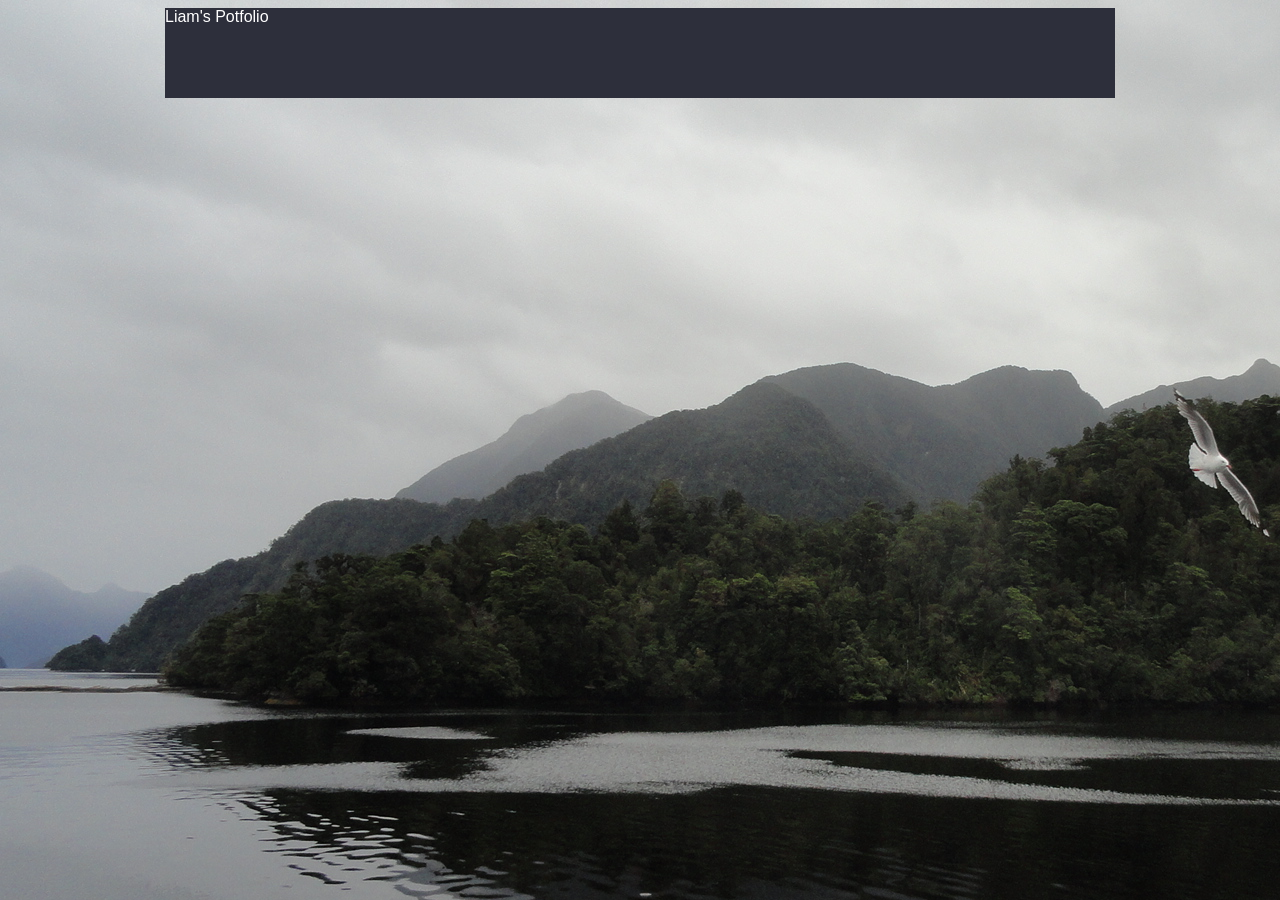
==== index.html @ b0f1ca58 "rename home to index" ====
<!DOCTYPE html>

<html>

  <head>
    <title>Liam's Portfolio</title>
    <link rel="stylesheet" href="StylesPage.css" />
  </head>

  <body>

    <div class="headingContainer">

    <div class="heading">
      Liam's Potfolio

    </div>

    <div class"navigation">

    </div>
    </div>


  </body>

</html>
---- StylesPage.css ----
/* I can add in different fonts later on here using
@import url('')   */

body {
  background-image: url(Images/seagull-hills.jpg);
  font-family: sans-serif;
  max-width:
}

.headingContainer {
  overflow: hidden;
  max-width: 950px;
  margin-left: auto;
  margin-right: auto;
}

.heading {
  height: 90px;
  background-color: #2d2f3b;
  color: white;
  border-bottom; 6px solid #4b4e61

.navigation {
  max-width: 960px;
  margin-left: auto;
  margin-right: auto;
}
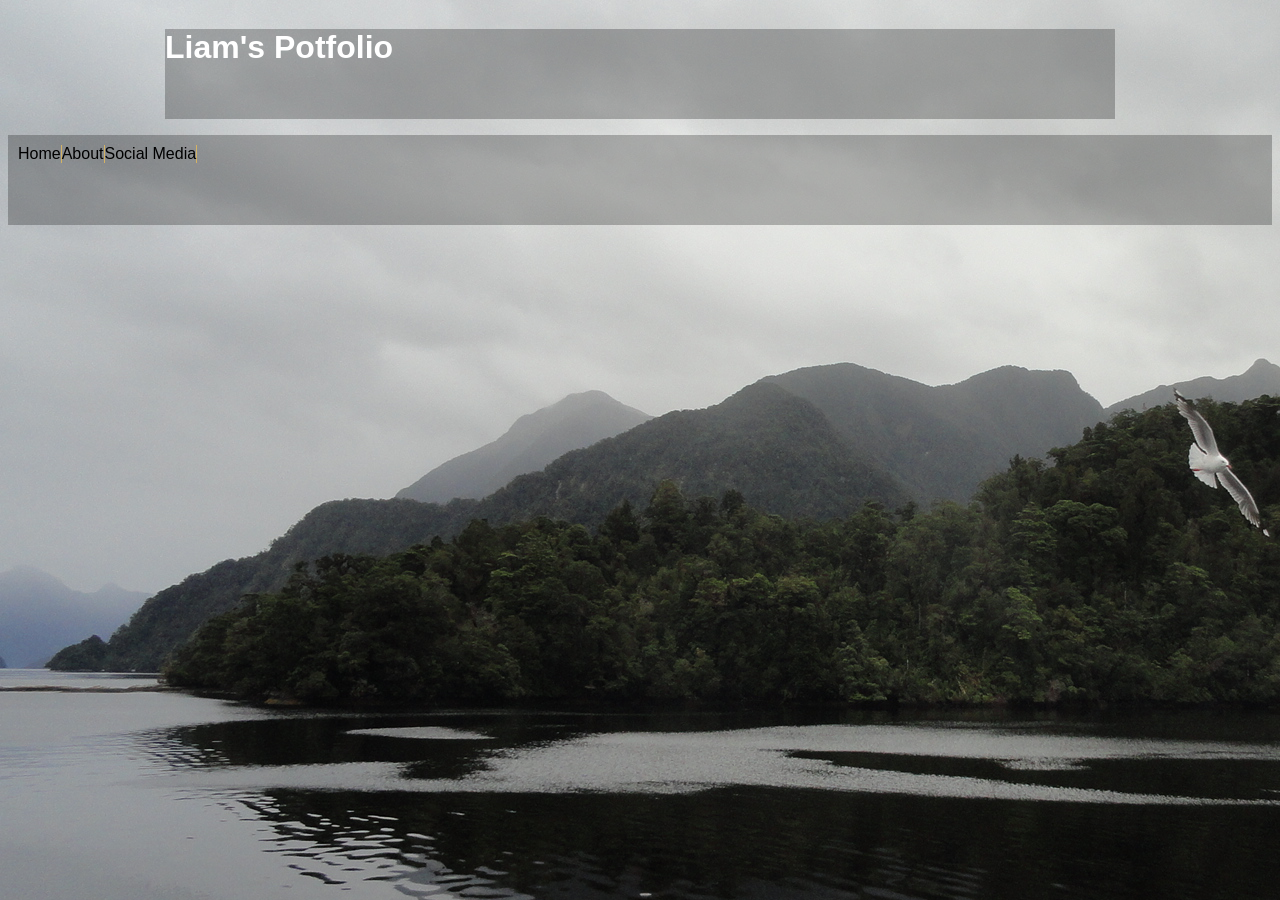
==== commit 10d8f297: "Added in Nav box" ====
--- a/index.html
+++ b/index.html
@@ -12,16 +12,18 @@
     <div class="headingContainer">
 
     <div class="heading">
-      Liam's Potfolio
+      <h1>Liam's Potfolio</h1>
 
     </div>
 
-    <div class"navigation">
-
-    </div>
     </div>
 
+      <ol class="navigation">
+        <li>Home</li>
+        <li>About</li>
+        <li>Social Media</li>
+      </ol>
 
-  </body>
+    </body>
 
 </html>
--- a/StylesPage.css
+++ b/StylesPage.css
@@ -4,7 +4,6 @@
 body {
   background-image: url(Images/seagull-hills.jpg);
   font-family: sans-serif;
-  max-width:
 }
 
 .headingContainer {
@@ -16,12 +15,24 @@
 
 .heading {
   height: 90px;
-  background-color: #2d2f3b;
+  background-color: rgba(0, 0, 0, 0.25);
   color: white;
-  border-bottom; 6px solid #4b4e61
+  border-bottom; 6px solid #4b4e61;
+}
 
 .navigation {
-  max-width: 960px;
+  max-width: 9500px;
+  height: 70px;
   margin-left: auto;
   margin-right: auto;
+  background-color: rgba(0, 0, 0, 0.25);
+  padding: 10px 10px
+
 }
+
+.navigation li {
+  display: block;
+  float: left;
+  padding: 10 20;
+  border-right: 1px solid #D4b364;
+}
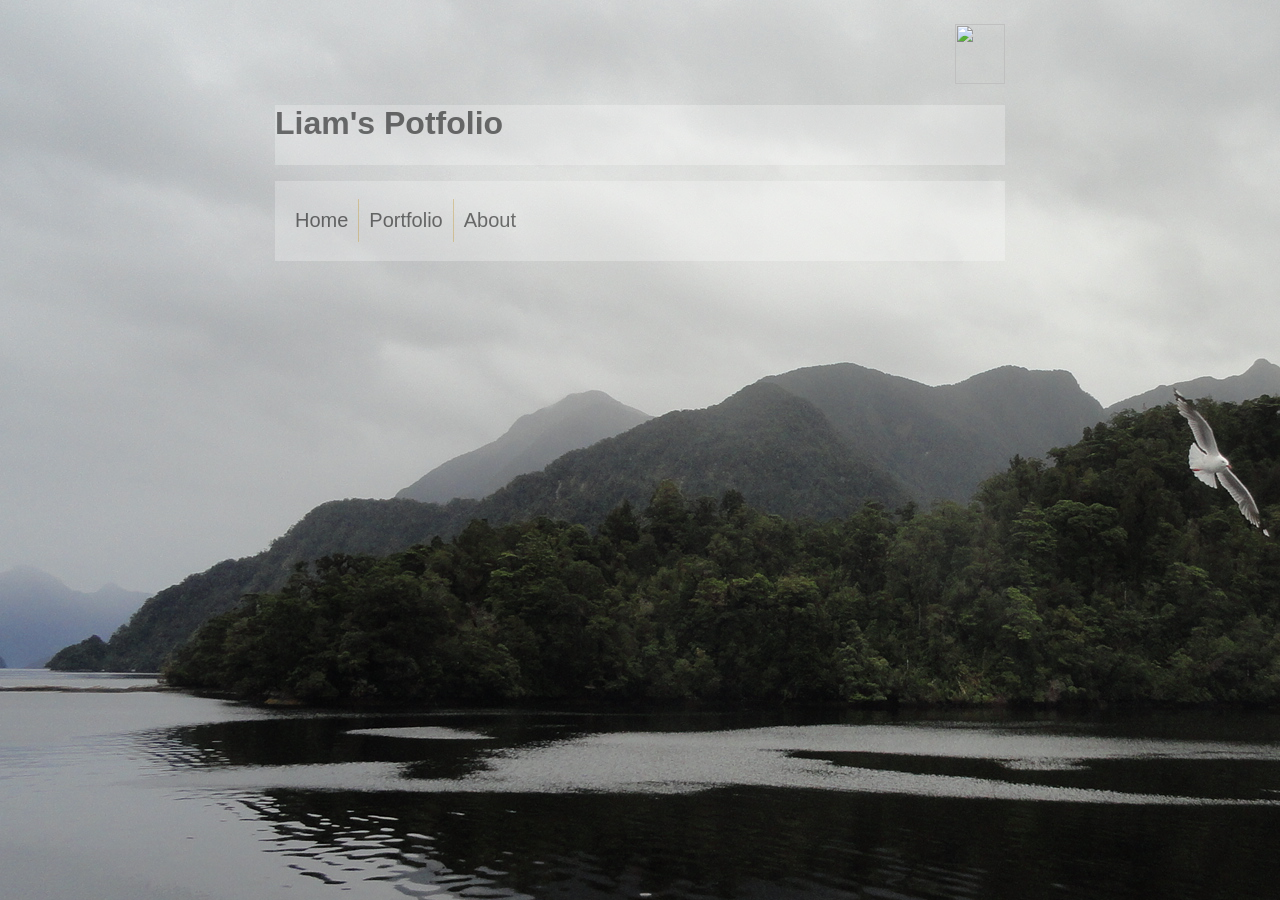
==== commit 2aed9ea4: "Added logo, navigation also started" ====
--- a/index.html
+++ b/index.html
@@ -11,19 +11,23 @@
 
     <div class="headingContainer">
 
-    <div class="heading">
-      <h1>Liam's Potfolio</h1>
+      <div class="headingContainer">
+        <p>  <img src="images/Logo- Web.svg" height="60px" width="50px">  </p>
+      </div>
+
+      <div class="headingText">
+        <h1>Liam's Potfolio</h1>
+
+      </div>
 
     </div>
 
-    </div>
+        <ol class="navigation">
+          <li>Home</li>
+          <li>Portfolio</li>
+          <li>About</li>
+        </ol>
 
-      <ol class="navigation">
-        <li>Home</li>
-        <li>About</li>
-        <li>Social Media</li>
-      </ol>
-
-    </body>
+  </body>
 
 </html>
--- a/StylesPage.css
+++ b/StylesPage.css
@@ -8,31 +8,44 @@
 
 .headingContainer {
   overflow: hidden;
-  max-width: 950px;
+  max-width: 730px;
   margin-left: auto;
   margin-right: auto;
 }
 
-.heading {
-  height: 90px;
-  background-color: rgba(0, 0, 0, 0.25);
-  color: white;
-  border-bottom; 6px solid #4b4e61;
+.headingText {
+  height: 60px;
+  background-color: rgba(255, 255, 255, 0.50);
+  color: black;
+  opacity: 0.5;
+}
+
+img{
+  float: right;
+  margin-left: auto;
+  margin-right: auto;
 }
 
 .navigation {
-  max-width: 9500px;
-  height: 70px;
+  width: 710px;
+  height: 62px;
   margin-left: auto;
   margin-right: auto;
-  background-color: rgba(0, 0, 0, 0.25);
-  padding: 10px 10px
-
+  background-color: rgba(255, 255, 255, 0.50);
+  padding: 0px 10px;
+  padding-top: 18px;
+  opacity: 0.5
 }
 
 .navigation li {
   display: block;
   float: left;
-  padding: 10 20;
+  font-family: sans-serif;
+  padding: 10px;
   border-right: 1px solid #D4b364;
+  font-size: 1.25rem;
 }
+
+.navigation li:last-child {
+  border-right: none;
+}
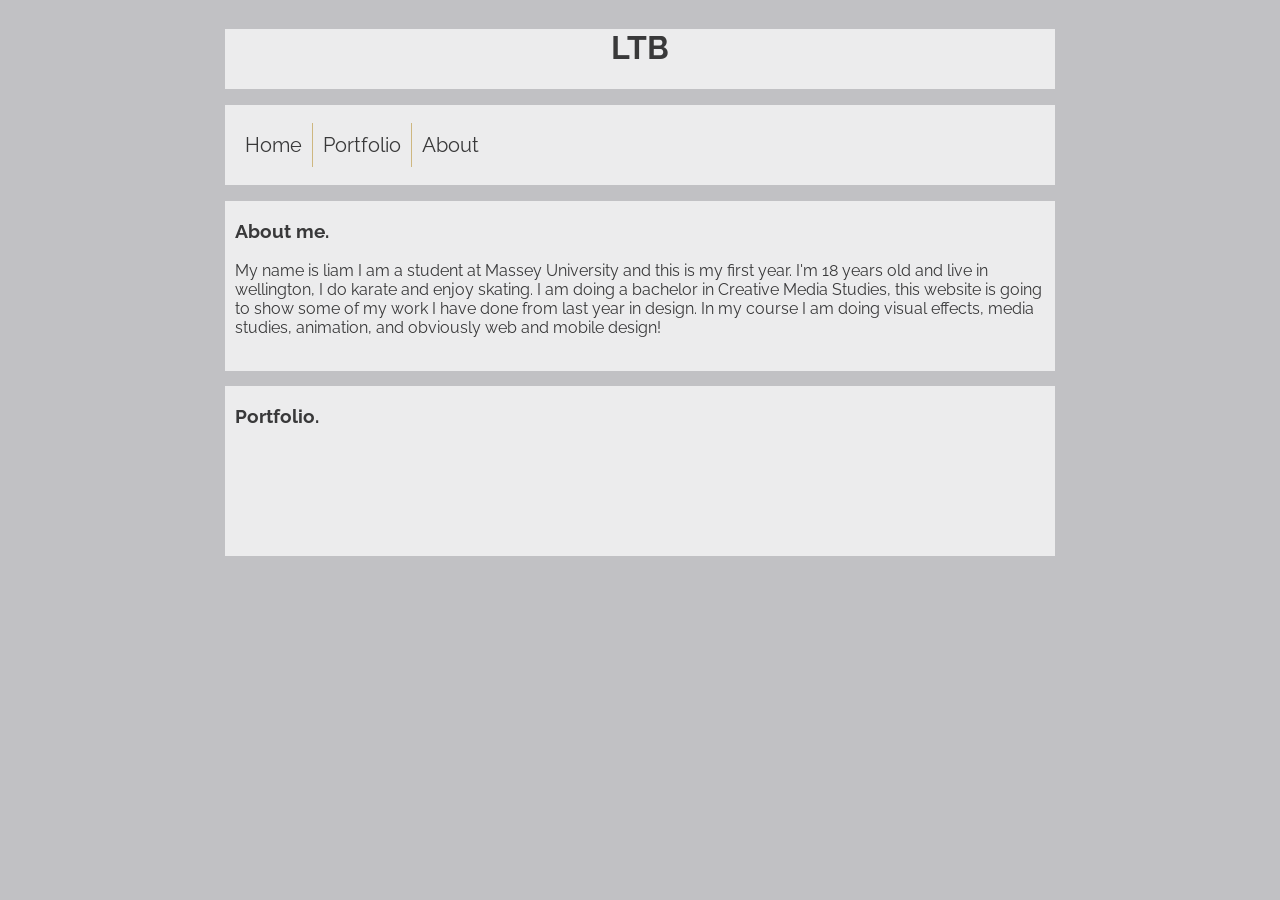
==== commit 79234077: "Added more divs" ====
--- a/index.html
+++ b/index.html
@@ -5,19 +5,15 @@
   <head>
     <title>Liam's Portfolio</title>
     <link rel="stylesheet" href="StylesPage.css" />
+    <link href="https://fonts.googleapis.com/css?family=Raleway|Ubuntu" rel="stylesheet">
   </head>
 
   <body>
 
     <div class="headingContainer">
 
-      <div class="headingContainer">
-        <p>  <img src="images/Logo- Web.svg" height="60px" width="50px">  </p>
-      </div>
-
       <div class="headingText">
-        <h1>Liam's Potfolio</h1>
-
+        <h1>LTB</h1>
       </div>
 
     </div>
@@ -28,6 +24,25 @@
           <li>About</li>
         </ol>
 
+    <div class="aboutContainer">
+
+      <div class="aboutText">
+      <h3>About me.</h3>
+        <p> My name is liam I am a student at Massey University and this is my first year. I'm 18 years old and live in wellington,
+          I do karate and enjoy skating. I am doing a bachelor in Creative Media Studies, this website is going to show some of my
+          work I have done from last year in design. In my course I am doing visual effects, media studies, animation, and obviously
+          web and mobile design!</p>
+      </div>
+    </div>
+
+    <div class="portfolioContainer">
+
+      <div class="portfolioText">
+        <h3>Portfolio.</h3>
+
+      </div>
+    </div>
+
   </body>
 
 </html>
--- a/StylesPage.css
+++ b/StylesPage.css
@@ -1,40 +1,35 @@
-/* I can add in different fonts later on here using
-@import url('')   */
+@import url('<link href="https://fonts.googleapis.com/css?family=Raleway" rel="stylesheet">');
 
 body {
-  background-image: url(Images/seagull-hills.jpg);
-  font-family: sans-serif;
+    background-color:  #c1c1c4;
+    font-family: 'Raleway', sans-serif;
 }
 
 .headingContainer {
   overflow: hidden;
-  max-width: 730px;
+  max-width: 830px;
   margin-left: auto;
   margin-right: auto;
 }
 
 .headingText {
   height: 60px;
-  background-color: rgba(255, 255, 255, 0.50);
+  background-color: rgba(255, 255, 255);
   color: black;
-  opacity: 0.5;
-}
-
-img{
-  float: right;
-  margin-left: auto;
-  margin-right: auto;
+  text-align: center;
+  opacity: 0.7;
+  font-family: 'Raleway' sans-serif;
 }
 
 .navigation {
-  width: 710px;
+  max-width: 810px;
   height: 62px;
   margin-left: auto;
   margin-right: auto;
-  background-color: rgba(255, 255, 255, 0.50);
+  background-color: rgba(255, 255, 255);
   padding: 0px 10px;
   padding-top: 18px;
-  opacity: 0.5
+  opacity: 0.7;
 }
 
 .navigation li {
@@ -44,8 +39,47 @@
   padding: 10px;
   border-right: 1px solid #D4b364;
   font-size: 1.25rem;
+  text-align: center;
+  font-family: 'Raleway', sans-serif;
 }
 
 .navigation li:last-child {
   border-right: none;
 }
+
+.aboutContainer {
+  display: block;
+  height: 170px;
+  margin-left: auto;
+  margin-right: auto;
+  background-color: rgba(255, 255, 255);
+  opacity: 0.7;
+  padding-left: 10px;
+  overflow: hidden;
+  max-width: 820px;
+}
+
+.aboutText {
+  font-style: 'Raleway', sans-serif;
+  text-align: left;
+  font-size: 1rem;
+}
+
+.portfolioContainer {
+  display: block;
+  max-width: 820px;
+  height: 170px;
+  margin-top: 15px;
+  margin-left: auto;
+  margin-right: auto;
+  overflow: hidden;
+  padding-left: 10px;
+  background-color: rgba(255, 255, 255);
+  opacity: 0.7;
+}
+
+.portfolioText{
+  font-style: 'Raleway', sans-serif;
+  font-size: 1rem;
+  text-align: left;
+}
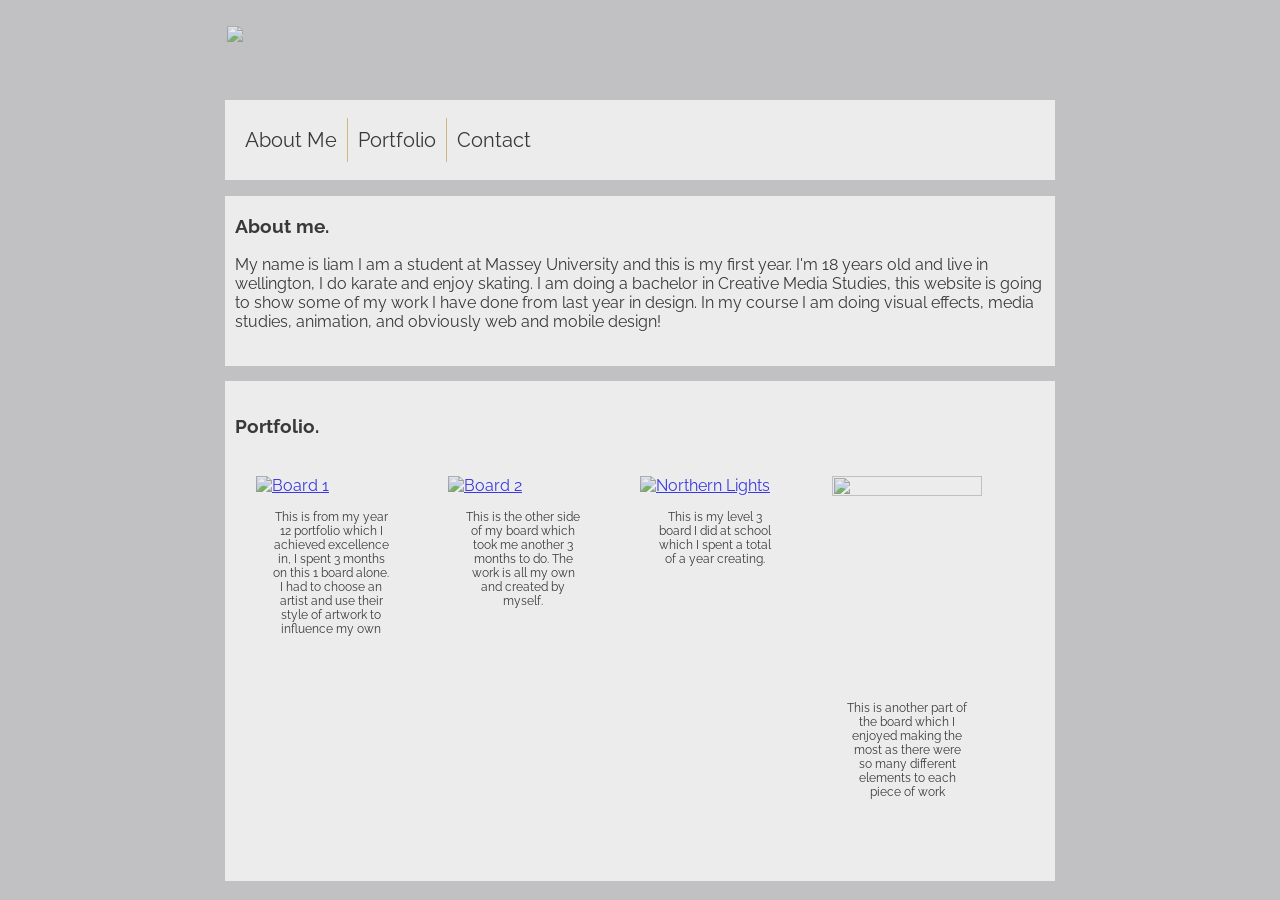
==== commit c1601e3e: "Added Gallery" ====
--- a/index.html
+++ b/index.html
@@ -13,15 +13,15 @@
     <div class="headingContainer">
 
       <div class="headingText">
-        <h1>LTB</h1>
+        <p>  <img src="images/Logo- Web.svg" width="60px" height="60px">  </p>
       </div>
 
     </div>
 
         <ol class="navigation">
-          <li>Home</li>
+          <li href='aboutText'>About Me</li>
           <li>Portfolio</li>
-          <li>About</li>
+          <li>Contact</li>
         </ol>
 
     <div class="aboutContainer">
@@ -39,8 +39,39 @@
 
       <div class="portfolioText">
         <h3>Portfolio.</h3>
+      </div>
 
+      <div class="gallery">
+        <a target="_blank" href="images/Portfolio 1.jpg">
+           <img src="images/Portfolio 1.jpg" alt="Board 1" width="150" height="210">
+        </a>
+        <div class="description">This is from my year 12 portfolio which I achieved excellence in, I spent 3 months on this 1 board alone. I had
+          to choose an artist and use their style of artwork to influence my own
+        </div>
       </div>
+
+      <div class="gallery">
+        <a target="_blank" href="images/Portfolio 2.jpg">
+          <img src="images/Portfolio 2.jpg" alt="Board 2" width="150" height="210">
+        </a>
+        <div class="description">This is the other side of my board which took me another 3 months to do. The work is all my own
+        and created by myself.</div>
+      </div>
+
+      <div class="gallery">
+        <a target="_blank" href="images/Portfolio 3.jpg">
+          <img src="images/Portfolio 3.jpg" alt="Northern Lights" width="150" height="210">
+        </a>
+        <div class="description">This is my level 3 board I did at school which I spent a total of a year creating.</div>
+      </div>
+
+      <div class="gallery">
+        <a target="_blank" href="images/Portfolio 4.jpg">
+          <img src="images/Portfolio 4.jpg" alt="" width="150" height="210">
+        </a>
+        <div class="description">This is another part of the board which I enjoyed making the most as there were so many different elements to each piece of work</div>
+      </div>
+
     </div>
 
   </body>
--- a/StylesPage.css
+++ b/StylesPage.css
@@ -14,9 +14,8 @@
 
 .headingText {
   height: 60px;
-  background-color: rgba(255, 255, 255);
   color: black;
-  text-align: center;
+  text-align: left;
   opacity: 0.7;
   font-family: 'Raleway' sans-serif;
 }
@@ -68,7 +67,7 @@
 .portfolioContainer {
   display: block;
   max-width: 820px;
-  height: 170px;
+  height: 500px;
   margin-top: 15px;
   margin-left: auto;
   margin-right: auto;
@@ -82,4 +81,29 @@
   font-style: 'Raleway', sans-serif;
   font-size: 1rem;
   text-align: left;
+  padding-top: 15px;
 }
+
+.gallery {
+    margin-top: 20px;
+    margin-left: 20px;
+    margin-right: 20px;
+    border: 1px solid #FFF;
+    float: left;
+    width: 150px;
+    overflow: hidden;
+}
+.gallery:hover {
+        border: 1px solid #777;
+}
+
+.gallery img {
+    width: 100%;
+    height: auto;
+}
+
+.description {
+    padding: 15px;
+    text-align: center;
+    font-style: 'Raleway', sans-serif;
+    font-size: 0.75rem;
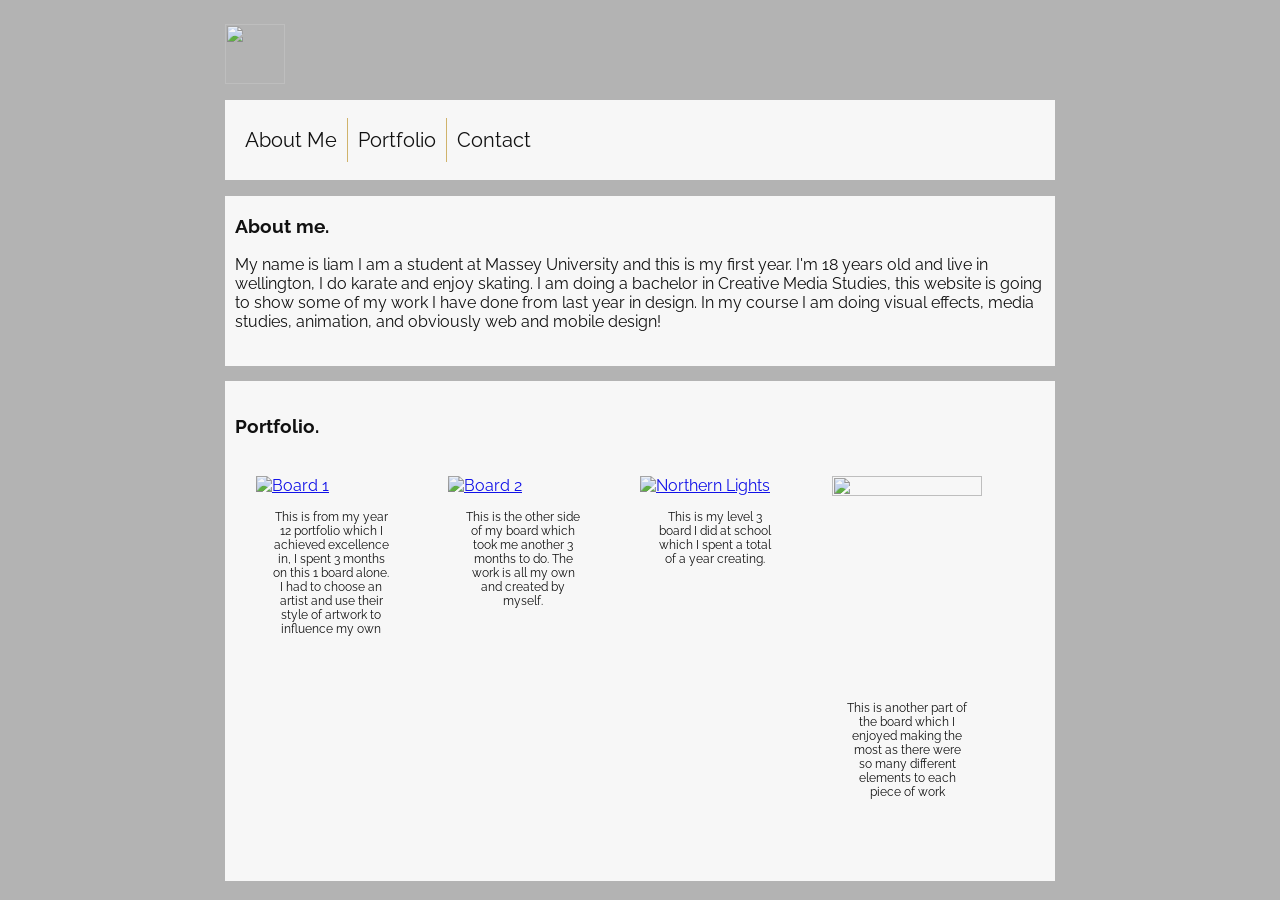
==== commit 3c332270: "Gallery Update and links for nav bar near done" ====
--- a/index.html
+++ b/index.html
@@ -6,6 +6,13 @@
     <title>Liam's Portfolio</title>
     <link rel="stylesheet" href="StylesPage.css" />
     <link href="https://fonts.googleapis.com/css?family=Raleway|Ubuntu" rel="stylesheet">
+
+    <style>
+      a:hover {
+        color: blue;
+      }
+    </style>
+
   </head>
 
   <body>
@@ -19,15 +26,15 @@
     </div>
 
         <ol class="navigation">
-          <li href='aboutText'>About Me</li>
-          <li>Portfolio</li>
-          <li>Contact</li>
+          <li><a href="#About" style="text-decoration: none; color: #000000;">About Me</a></li>
+          <li><a href="#Portfolio" style="text-decoration: none; color: #000000;">Portfolio</a></li>
+          <li><a href="#Contact" style="text-decoration: none; color: #000000;">Contact</a></li>
         </ol>
 
     <div class="aboutContainer">
 
       <div class="aboutText">
-      <h3>About me.</h3>
+      <h3 a id="About">About me.</h3>
         <p> My name is liam I am a student at Massey University and this is my first year. I'm 18 years old and live in wellington,
           I do karate and enjoy skating. I am doing a bachelor in Creative Media Studies, this website is going to show some of my
           work I have done from last year in design. In my course I am doing visual effects, media studies, animation, and obviously
--- a/StylesPage.css
+++ b/StylesPage.css
@@ -1,7 +1,7 @@
 @import url('<link href="https://fonts.googleapis.com/css?family=Raleway" rel="stylesheet">');
 
 body {
-    background-color:  #c1c1c4;
+    background-color:  #b3b3b3;
     font-family: 'Raleway', sans-serif;
 }
 
@@ -16,7 +16,7 @@
   height: 60px;
   color: black;
   text-align: left;
-  opacity: 0.7;
+  opacity: 0.9;
   font-family: 'Raleway' sans-serif;
 }
 
@@ -28,7 +28,7 @@
   background-color: rgba(255, 255, 255);
   padding: 0px 10px;
   padding-top: 18px;
-  opacity: 0.7;
+  opacity: 0.9;
 }
 
 .navigation li {
@@ -52,7 +52,7 @@
   margin-left: auto;
   margin-right: auto;
   background-color: rgba(255, 255, 255);
-  opacity: 0.7;
+  opacity: 0.9;
   padding-left: 10px;
   overflow: hidden;
   max-width: 820px;
@@ -74,7 +74,7 @@
   overflow: hidden;
   padding-left: 10px;
   background-color: rgba(255, 255, 255);
-  opacity: 0.7;
+  opacity: 0.9;
 }
 
 .portfolioText{
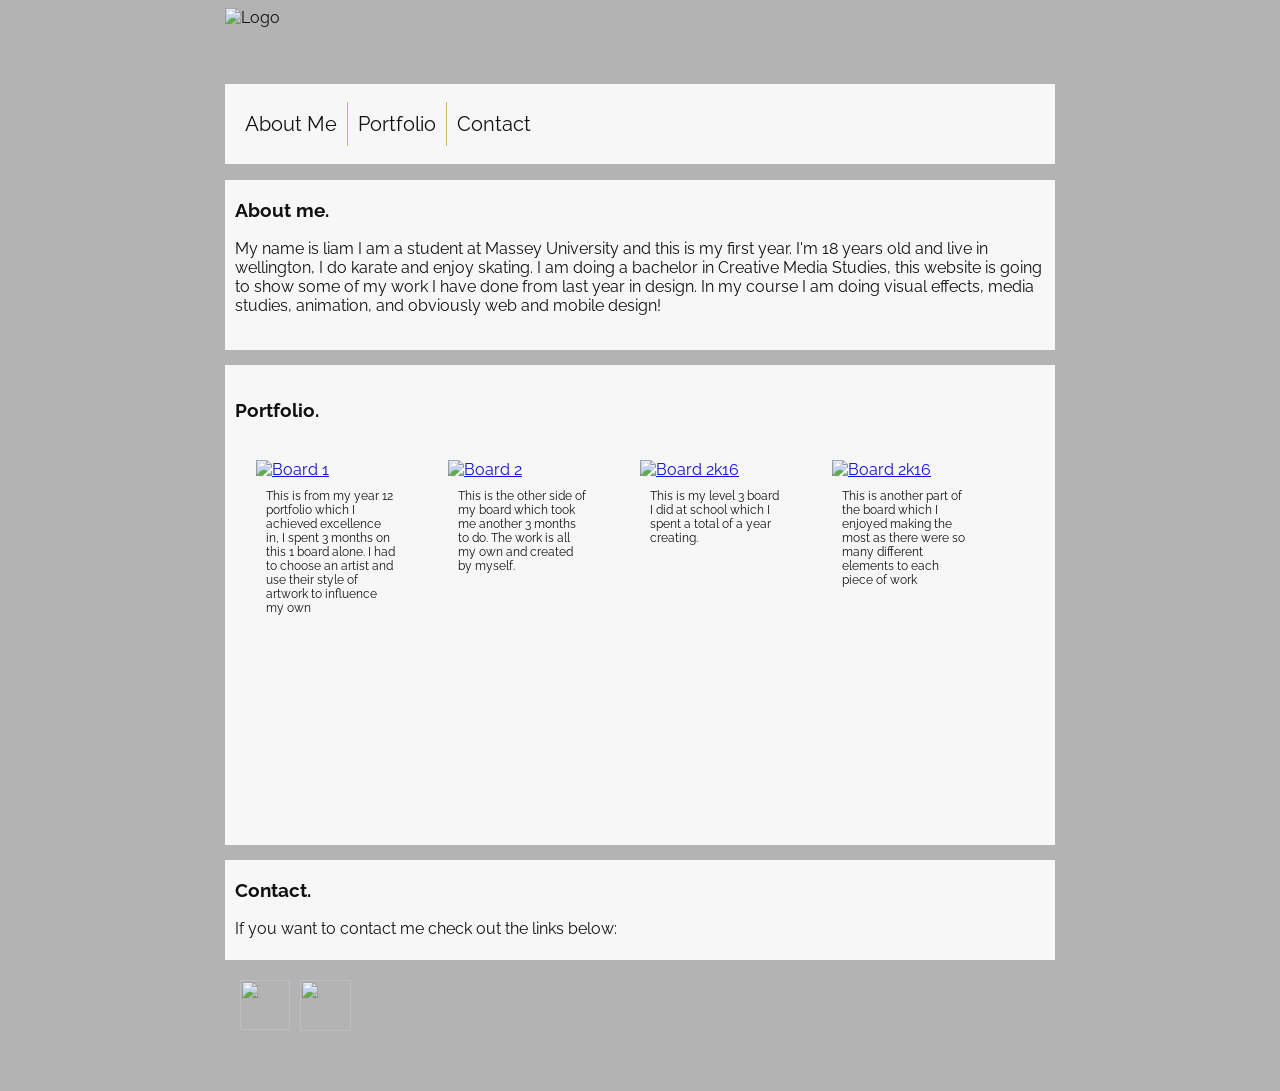
==== commit 6db3bf78: "Finished off page" ====
--- a/index.html
+++ b/index.html
@@ -5,14 +5,7 @@
   <head>
     <title>Liam's Portfolio</title>
     <link rel="stylesheet" href="StylesPage.css" />
-    <link href="https://fonts.googleapis.com/css?family=Raleway|Ubuntu" rel="stylesheet">
-
-    <style>
-      a:hover {
-        color: blue;
-      }
-    </style>
-
+    <link href="https://fonts.googleapis.com/css?family=Raleway" rel="stylesheet">
   </head>
 
   <body>
@@ -20,7 +13,7 @@
     <div class="headingContainer">
 
       <div class="headingText">
-        <p>  <img src="images/Logo- Web.svg" width="60px" height="60px">  </p>
+        <img src="images/ltbLogo.png" alt="Logo" width="60" height="60">
       </div>
 
     </div>
@@ -45,7 +38,7 @@
     <div class="portfolioContainer">
 
       <div class="portfolioText">
-        <h3>Portfolio.</h3>
+        <h3 a id="Portfolio">Portfolio.</h3>
       </div>
 
       <div class="gallery">
@@ -67,20 +60,38 @@
 
       <div class="gallery">
         <a target="_blank" href="images/Portfolio 3.jpg">
-          <img src="images/Portfolio 3.jpg" alt="Northern Lights" width="150" height="210">
+          <img src="images/Portfolio 3.jpg" alt="Board 2k16" width="150" height="210">
         </a>
         <div class="description">This is my level 3 board I did at school which I spent a total of a year creating.</div>
       </div>
 
       <div class="gallery">
         <a target="_blank" href="images/Portfolio 4.jpg">
-          <img src="images/Portfolio 4.jpg" alt="" width="150" height="210">
+          <img src="images/Portfolio 4.jpg" alt="Board 2k16" width="150" height="210">
         </a>
         <div class="description">This is another part of the board which I enjoyed making the most as there were so many different elements to each piece of work</div>
       </div>
 
     </div>
 
+    <div class="contact">
+      <h3 a id="Contact"> Contact. </h3>
+      <p> If you want to contact me check out the links below: </p>
+    </div>
+
+
+      <ul class="logos">
+        <li><a href="https://www.facebook.com/profile.php?id=100007693125925">
+            <img src="images/facebookLogo.png" width="50" height="50"></a>
+        </li>
+
+        <li><a href="https://www.instagram.com/t_r_i_m_m_e_r/?hl=en">
+            <img src="images/instagramLogo.png" width="51" height="51"></a>
+        </li>
+
+      </ul>
+
+
   </body>
 
 </html>
--- a/StylesPage.css
+++ b/StylesPage.css
@@ -25,7 +25,7 @@
   height: 62px;
   margin-left: auto;
   margin-right: auto;
-  background-color: rgba(255, 255, 255);
+  background-color: white;
   padding: 0px 10px;
   padding-top: 18px;
   opacity: 0.9;
@@ -51,7 +51,7 @@
   height: 170px;
   margin-left: auto;
   margin-right: auto;
-  background-color: rgba(255, 255, 255);
+  background-color: white;
   opacity: 0.9;
   padding-left: 10px;
   overflow: hidden;
@@ -67,13 +67,13 @@
 .portfolioContainer {
   display: block;
   max-width: 820px;
-  height: 500px;
+  height: 480px;
   margin-top: 15px;
   margin-left: auto;
   margin-right: auto;
   overflow: hidden;
   padding-left: 10px;
-  background-color: rgba(255, 255, 255);
+  background-color: white;
   opacity: 0.9;
 }
 
@@ -103,7 +103,40 @@
 }
 
 .description {
-    padding: 15px;
-    text-align: center;
+    padding: 10px;
+    text-align: left;
     font-style: 'Raleway', sans-serif;
     font-size: 0.75rem;
+}
+.contact {
+    display: block;
+    max-width: 820px;
+    height: 100px;
+    margin-top: 15px;
+    margin-left: auto;
+    margin-right: auto;
+    overflow: hidden;
+    padding-left: 10px;
+    background-color: white;
+    opacity: 0.9;
+}
+
+.logos {
+  display: block;
+  max-width: 820px;
+  height: 100px;
+  margin-top: 15px;
+  margin-left: auto;
+  margin-right: auto;
+  overflow: hidden;
+  padding-left: 10px;
+  opacity: 0.9;
+}
+
+.logos li {
+  float: left;
+  padding: 10px;
+  list-style-type: none;
+  margin: 10;
+  padding: 5px;
+}
